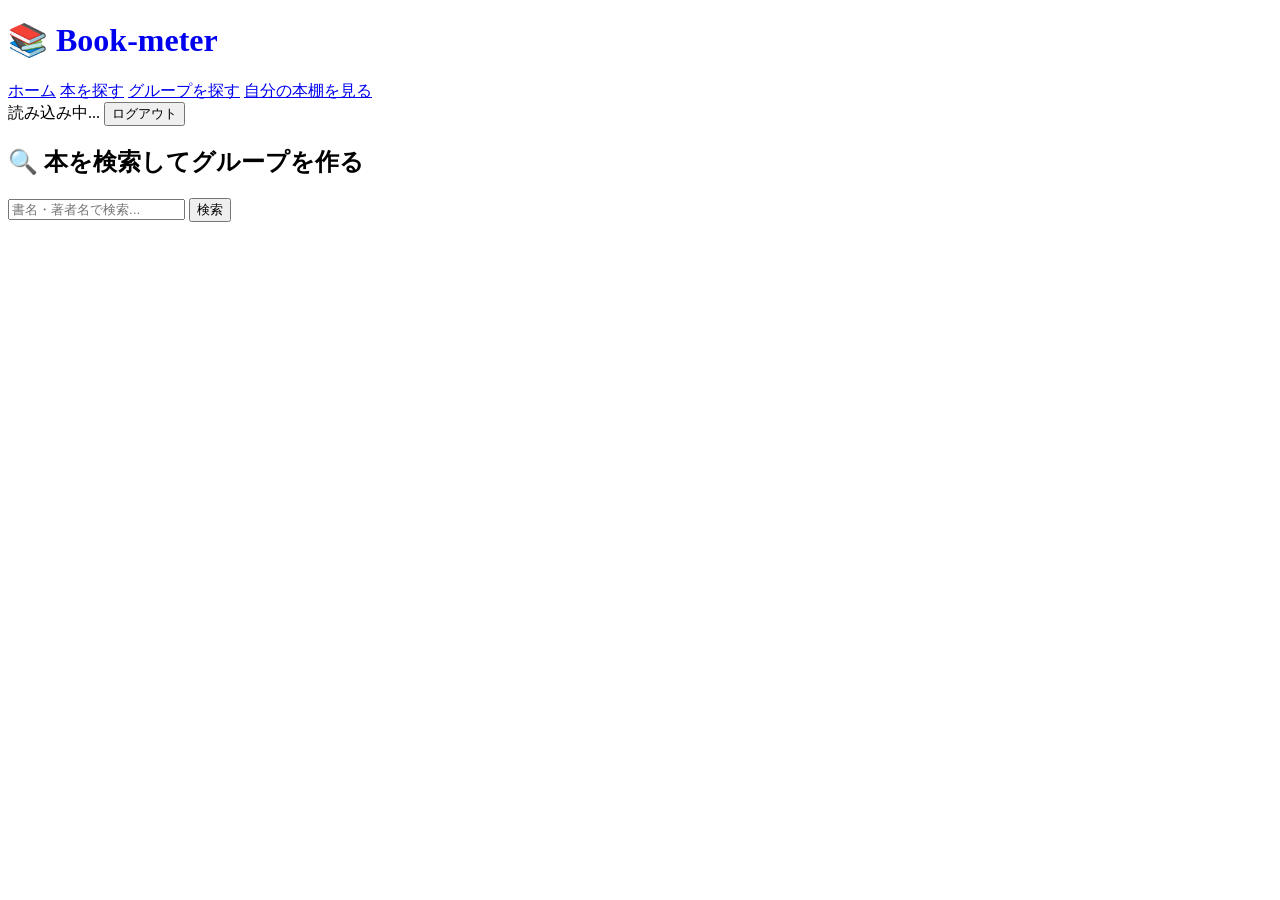
==== app/front/public/search-book.html @ ac6c630b "動作するバージョンを用意" ====
<!DOCTYPE html>
<html lang="ja">
<head>
    <meta charset="UTF-8">
    <meta name="viewport" content="width=device-width, initial-scale=1.0">
    <title>Book-meter - 本を探す</title>
    <link rel="stylesheet" href="/src/css/style.css">
    <script src="/src/js/api.js" defer></script>
    <script src="/src/js/main.js" defer></script>

</head>
<body>

<header>
    <div class="logo">
        <a href="/public/index.html" style="text-decoration: none;">
            <h1>📚 Book-meter</h1>
        </a>
    </div>
    <nav class="global-nav">
        <a href="/public/index.html" class="nav-link">ホーム</a>
        <a href="/public/search-book.html" class="nav-link">本を探す</a>
        <a href="/public/search-group.html" class="nav-link">グループを探す</a>
        <a href="/public/bookshelf.html" class="nav-link">自分の本棚を見る</a>
    </nav>
    <div class="user-controls">
        <span id="header-username">読み込み中...</span>
        <button class="header-btn" onclick="logout()">ログアウト</button>
    </div>
</header>

<main>
    <section>
        <div class="section-header">
            <h2>🔍 本を検索してグループを作る</h2>
        </div>

        <div class="search-box">
            <input type="text" id="search-input" placeholder="書名・著者名で検索..." 
                onkeydown="if(event.key==='Enter') runBookSearch()">
            <button class="btn-search" onclick="runBookSearch()">検索</button>
        </div>

        <div id="search-results"></div>
    </section>
</main>

<!-- グループ作成モーダル -->
<div id="create-modal" class="modal-overlay" style="display:none;">
    <div class="modal-content">
        <span class="modal-close" onclick="closeCreateModal()">✕</span>
        <h3 style="margin-top:0; margin-bottom:5px;">グループを作成する</h3>

        <!-- 選択した本の情報 -->
        <div id="modal-book-info" style="display:flex; gap:12px; align-items:flex-start;
            background:#f4f7f6; border-radius:6px; padding:12px; margin-bottom:20px;">
            <img id="modal-book-cover" src="" alt="書影"
                style="width:50px; height:70px; object-fit:cover; border-radius:4px; flex-shrink:0;">
            <div>
                <div id="modal-book-title" style="font-weight:bold; font-size:0.95rem;"></div>
                <div id="modal-book-author" style="font-size:0.85rem; color:#777; margin-top:3px;"></div>
            </div>
        </div>

        <div class="form-group" style="margin-bottom:15px;">
            <label>総ページ数 <span style="color:red;">*</span></label>
            <input type="number" id="modal-total-pages" placeholder="例: 237" min="1"
                style="width:100%; padding:10px; border:1px solid #ccc; border-radius:6px;
                font-size:1rem; box-sizing:border-box;">
        </div>

        <div class="form-group" style="margin-bottom:15px;">
            <label>グループ名 <span style="color:red;">*</span></label>
            <input type="text" id="modal-group-name" placeholder="例: リーダブルコード輪読会"
                style="width:100%; padding:10px; border:1px solid #ccc; border-radius:6px;
                font-size:1rem; box-sizing:border-box;">
        </div>

        <div class="form-group" style="margin-bottom:15px;">
            <label style="display:flex; align-items:center; gap:8px; cursor:pointer;">
                <input type="checkbox" id="modal-is-lock" onchange="togglePasswordField()">
                <span>🔒 参加にパスワードを設定する</span>
            </label>
        </div>

        <div id="password-field" class="form-group" style="margin-bottom:20px; display:none;">
            <label>パスワード</label>
            <input type="password" id="modal-password" placeholder="パスワードを入力"
                style="width:100%; padding:10px; border:1px solid #ccc; border-radius:6px;
                font-size:1rem; box-sizing:border-box;">
        </div>

        <button class="btn-record" style="width:100%; padding:12px; font-size:1rem;"
            onclick="submitCreateGroup()">グループを作成する</button>
    </div>
</div>

</body>
</html>
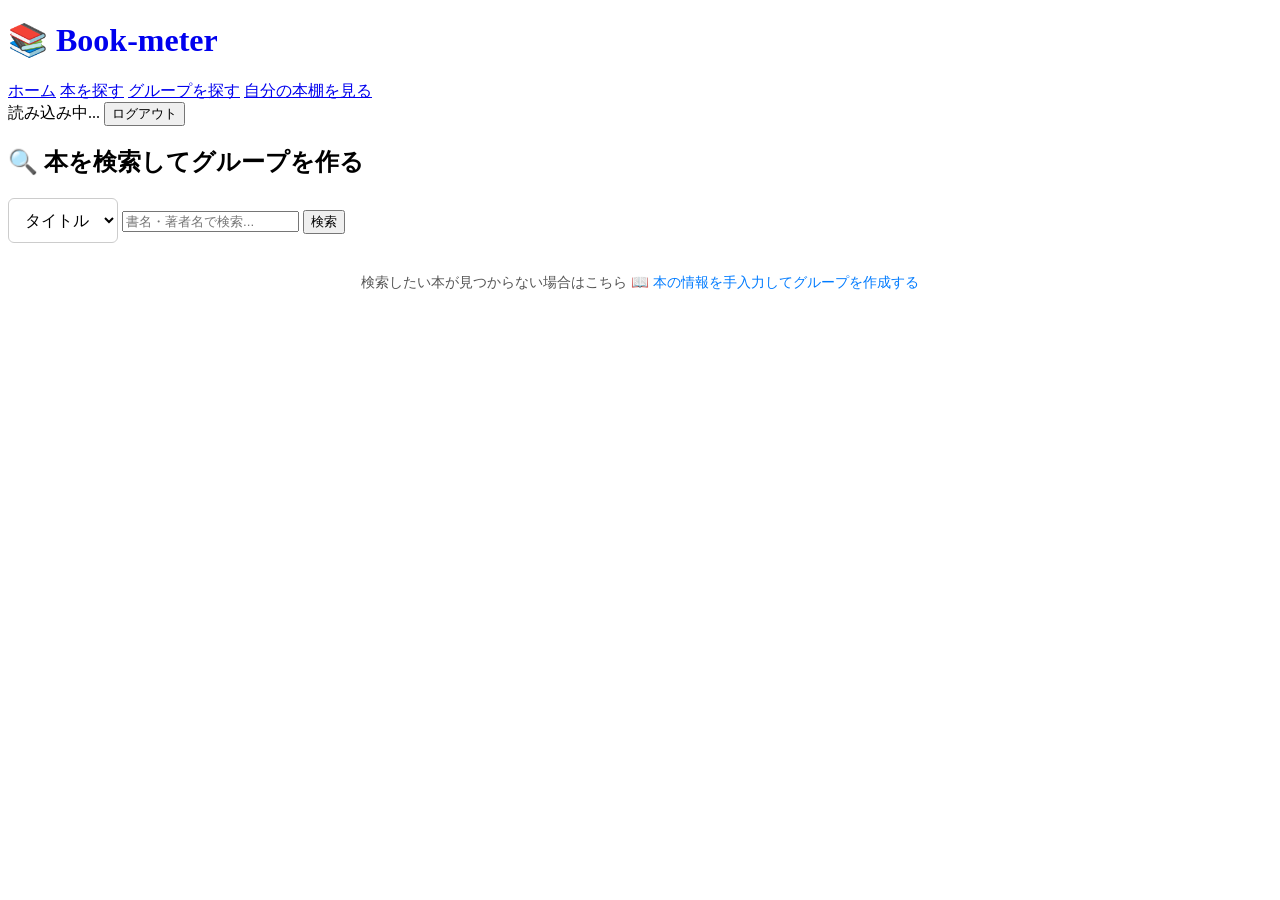
==== commit 4c9f95bc: "手入力" ====
--- a/app/front/public/search-book.html
+++ b/app/front/public/search-book.html
@@ -36,6 +36,10 @@
         </div>
 
         <div class="search-box">
+            <select id="search-type" style="padding:12px; border:1px solid #ccc; border-radius:6px; font-size:1rem; background:#fff;">
+                <option value="title">タイトル</option>
+                <option value="author">著者</option>
+            </select>
             <input type="text" id="search-input" placeholder="書名・著者名で検索..." 
                 onkeydown="if(event.key==='Enter') runBookSearch()">
             <button class="btn-search" onclick="runBookSearch()">検索</button>
@@ -44,6 +48,15 @@
         <div id="search-results"></div>
     </section>
 </main>
+<footer>
+    <!-- 本の情報を手入力するためのリンク -->
+    <div style="text-align:center; margin-top:30px;">
+        <p style="color:#555; font-size:0.9rem; margin-bottom:8px; display:inline" >検索したい本が見つからない場合はこちら</p>
+        <button onclick="openCreateModal()" style="background:none; border:none; color:#007BFF; padding:0; font-size:0.9rem; cursor:pointer; text-decoration:none;">
+    📖 本の情報を手入力してグループを作成する
+    </button>  
+    </div>
+</footer>
 
 <!-- グループ作成モーダル -->
 <div id="create-modal" class="modal-overlay" style="display:none;">
@@ -61,6 +74,22 @@
                 <div id="modal-book-author" style="font-size:0.85rem; color:#777; margin-top:3px;"></div>
             </div>
         </div>
+
+        <!-- 本の情報の入力フォーム -->
+        <div id="modal-book-info-inputs" style="display:none;">
+            <div class="form-group" style="margin-bottom:15px;">
+                <label>タイトル <span style="color:red;">*</span></label>
+                <input type="text" id="modal-title-input" placeholder="例: リーダブルコード"
+                    style="width:100%; padding:10px; border:1px solid #ccc; border-radius:6px;
+                    font-size:1rem; box-sizing:border-box;">
+            </div>
+            <div class="form-group" style="margin-bottom:15px;">
+                <label>著者 </label>
+                <input type="text" id="modal-author-input" placeholder="例: 三好太郎"
+                    style="width:100%; padding:10px; border:1px solid #ccc; border-radius:6px;
+                    font-size:1rem; box-sizing:border-box;">
+            </div>
+        </div>  
 
         <div class="form-group" style="margin-bottom:15px;">
             <label>総ページ数 <span style="color:red;">*</span></label>
@@ -94,6 +123,56 @@
             onclick="submitCreateGroup()">グループを作成する</button>
     </div>
 </div>
+<!-- 本の情報入力モーダル -->
+<div id="create-book-modal" class="modal-overlay" style="display:none;">
+    <div class="modal-content">
+        <span class="modal-close" onclick="closeCreateBookModal()">✕</span>
+        <h3 style="margin-top:0; margin-bottom:5px;">本の情報を入力する</h3>
+
+        <div class="form-group" style="margin-bottom:15px;">
+            <label>タイトル <span style="color:red;">*</span></label>
+            <input type="text" id="modal-book-title-input" placeholder="例: リーダブルコード"
+                style="width:100%; padding:10px; border:1px solid #ccc; border-radius:6px;
+                font-size:1rem; box-sizing:border-box;">
+        </div>
+        <div class="form-group" style="margin-bottom:15px;">
+            <label>著者 <span style="color:red;">*</span></label>
+            <input type="text" id="modal-book-author-input" placeholder="例: 三好太郎"
+                style="width:100%; padding:10px; border:1px solid #ccc; border-radius:6px;
+                font-size:1rem; box-sizing:border-box;">
+        </div>
+        <div class="form-group" style="margin-bottom:15px;">
+            <label>総ページ数 <span style="color:red;">*</span></label>
+            <input type="number" id="modal-book-total-pages" placeholder="例: 237" min="1"
+                style="width:100%; padding:10px; border:1px solid #ccc; border-radius:6px;
+                font-size:1rem; box-sizing:border-box;">
+        </div>
+
+        <div class="form-group" style="margin-bottom:15px;">
+            <label>グループ名 <span style="color:red;">*</span></label>
+            <input type="text" id="modal-book-group-name" placeholder="例: リーダブルコード輪読会"
+                style="width:100%; padding:10px; border:1px solid #ccc; border-radius:6px;
+                font-size:1rem; box-sizing:border-box;">
+        </div>
+
+        <div class="form-group" style="margin-bottom:15px;">
+            <label style="display:flex; align-items:center; gap:8px; cursor:pointer;">
+                <input type="checkbox" id="modal-book-is-lock" onchange="toggleBookPasswordField()">
+                <span>🔒 参加にパスワードを設定する</span>
+            </label>
+        </div>
+
+        <div id="book-password-field" class="form-group" style="margin-bottom:20px; display:none;">
+            <label>パスワード</label>
+            <input type="password" id="modal-book-password" placeholder="パスワードを入力"
+                style="width:100%; padding:10px; border:1px solid #ccc; border-radius:6px;
+                font-size:1rem; box-sizing:border-box;">
+        </div>
+
+        <button class="btn-record" style="width:100%; padding:12px; font-size:1rem;"
+            onclick="submitCreateBookGroup()">グループを作成する</button>
+    </div>
+</div>
 
 </body>
 </html>
